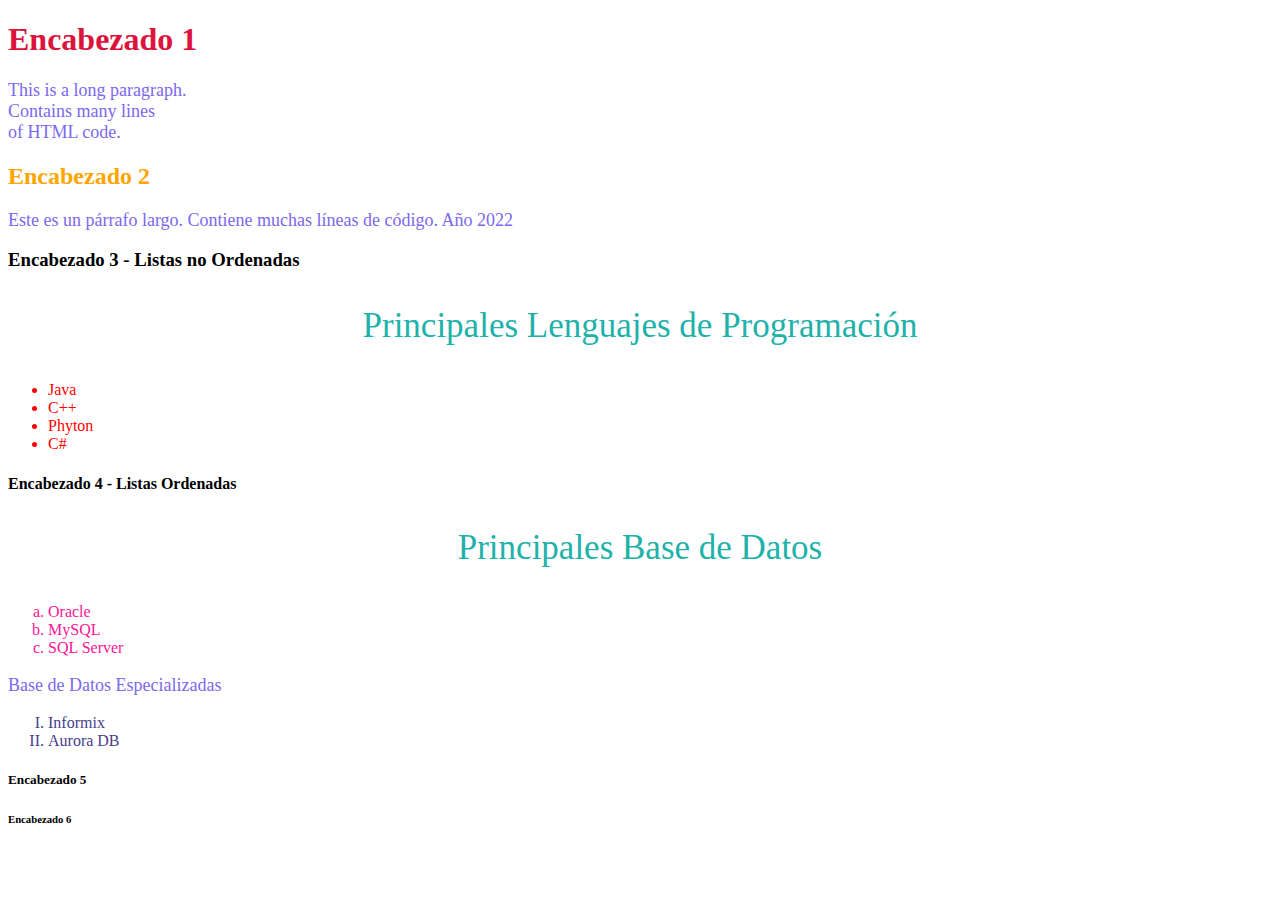
==== index.html @ f8386d3c "first commit" ====
<!DOCTYPE html>
<html lang="es">
<head>
    <!--nombre de la empresa-->
    <meta name="author" content="ACME UX / UI Team">
    <meta name="description" content="ACME.Studio Official Landing Page - SI42">
    <!--palabras clave de búsqueda-->
    <meta NAME="keyword" content="Mobile Apps, Web Development, ACME, Studio">
    <!--muestra los carácteres corectos-->
    <meta charset="UTF-8">
    <!--establece el favicon-->
    <link rel="icon" href="img/favicon.ico">
    <title>ACME Studio - SI42</title>
    <!--referencias a los archivos css, js o librerias externas-->
    <link rel="stylesheet" href="css/styles.css">
</head>
<body>
    <h1> Encabezado 1 </h1>
    <p>This is a long paragraph. <br>
        Contains many lines <br>
        of HTML code.
    </p>
    <h2> Encabezado 2</h2>
    <p>Este es un
        párrafo largo.
        Contiene muchas líneas
        de código.
        Año 2022
    </p>
    <h3> Encabezado 3 - Listas no Ordenadas </h3>
    <p class="center">Principales Lenguajes de Programación</p>
    <!--elemento de listas no ordenadas-->
    <ul>
        <li>Java</li>
        <li>C++</li>
        <li>Phyton</li>
        <li>C#</li>
    </ul>

    <h4> Encabezado 4 - Listas Ordenadas </h4>
    <p class="center">Principales Base de Datos</p>
    <!--elemento de listas ordenadas-->
    <ol class="lwa">
        <li>Oracle</li>
        <li>MySQL</li>
        <li>SQL Server</li>
    </ol>
    <p>Base de Datos Especializadas</p>
    <ol class="upr">
        <li>Informix</li>
        <li>Aurora DB</li>
    </ol>

    <h5> Encabezado 5 </h5>
    <h6> Encabezado 6 </h6>

</body>
</html>
---- css/styles.css ----
h1 {
    color:crimson;
}

h2 {
    color: orange;
}

p {
    color: mediumslateblue;
    font-size: large;
    font-family: "Roboto Light";
}

ol {
    color: deeppink;
}

ul {
    color: red;
}

p.center {
    color: lightseagreen;
    font-size: 35px;
    font-family: "Arial Black";
    text-align: center;
}

ol.upr {
    list-style-type: upper-roman;
    color: darkslateblue;
}

ol.lwa {
    list-style-type: lower-alpha;
}
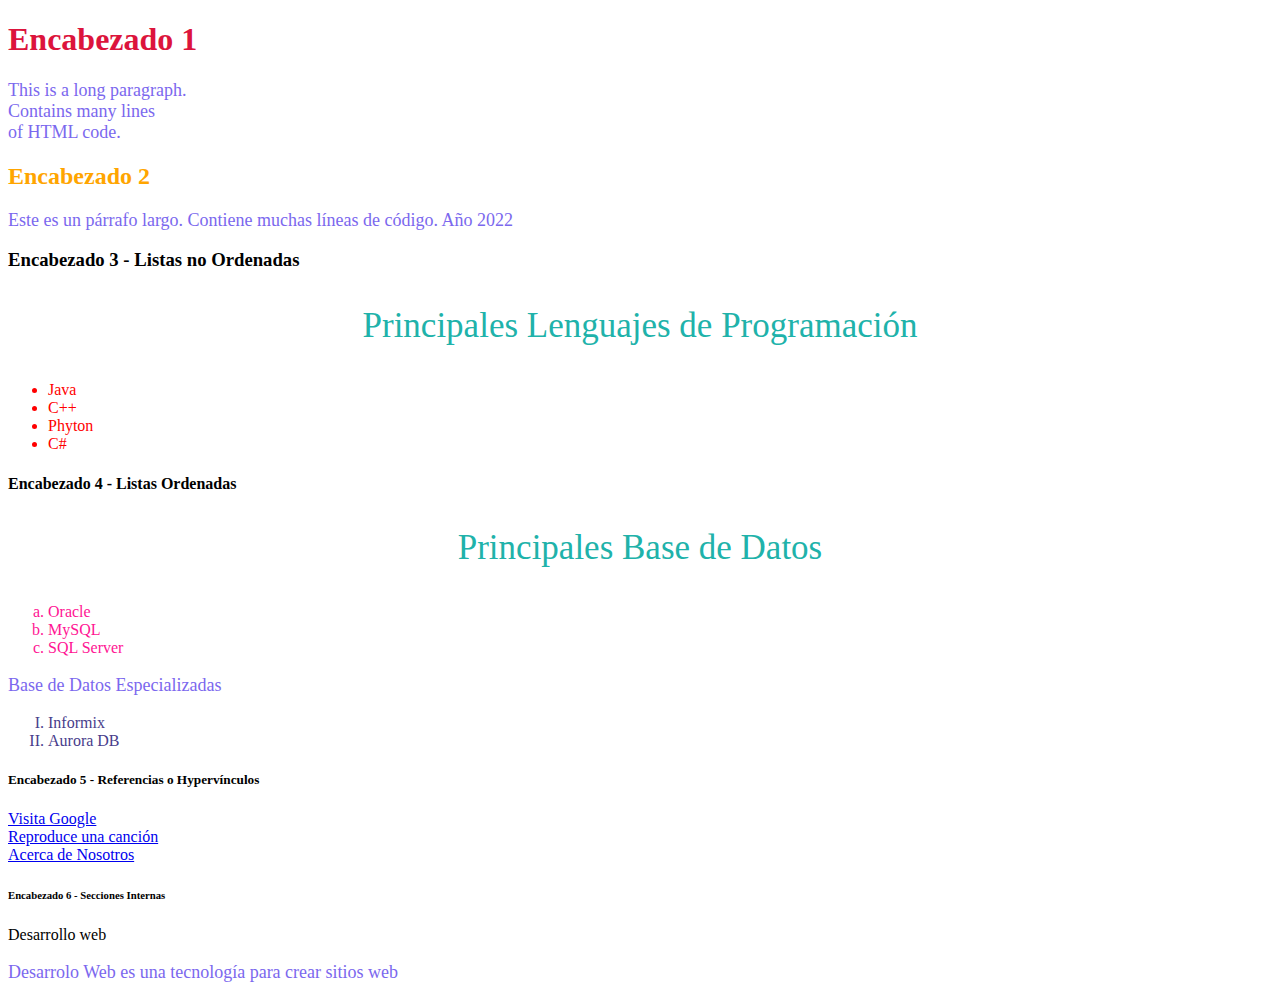
==== commit f2b678a6: "second commit" ====
--- a/index.html
+++ b/index.html
@@ -27,6 +27,7 @@
         de código.
         Año 2022
     </p>
+
     <h3> Encabezado 3 - Listas no Ordenadas </h3>
     <p class="center">Principales Lenguajes de Programación</p>
     <!--elemento de listas no ordenadas-->
@@ -51,8 +52,19 @@
         <li>Aurora DB</li>
     </ol>
 
-    <h5> Encabezado 5 </h5>
-    <h6> Encabezado 6 </h6>
+    <h5> Encabezado 5 - Referencias o Hypervínculos </h5>
+    <!--se hace un ancle, te direcciona en la misma pestaña-->
+    <a href="https://www.google.com" title="Enlace a la página de Google">Visita Google</a> <br>
+    <!--se hace un ancle, te direcciona a una nueva pestaña pestaña-->
+    <a href="https://www.youtube.com/watch?v=nfy3EGXnP98&ab_channel=~Rolitaspalalma~" target="_blank" title="Reproduce Do you wanna taste it">Reproduce una canción</a> <br>
+    <!--referencia a una página que estoy creando-->
+    <a href="about.html" target="_blank" title="Acerca de Nosotros">Acerca de Nosotros</a>
+
+    <h6> Encabezado 6 - Secciones Internas </h6>
+    <detail>
+        <sumary> Desarrollo web</sumary>
+        <p>Desarrolo Web es una tecnología para crear sitios web</p>
+    </detail>
 
 </body>
 </html>